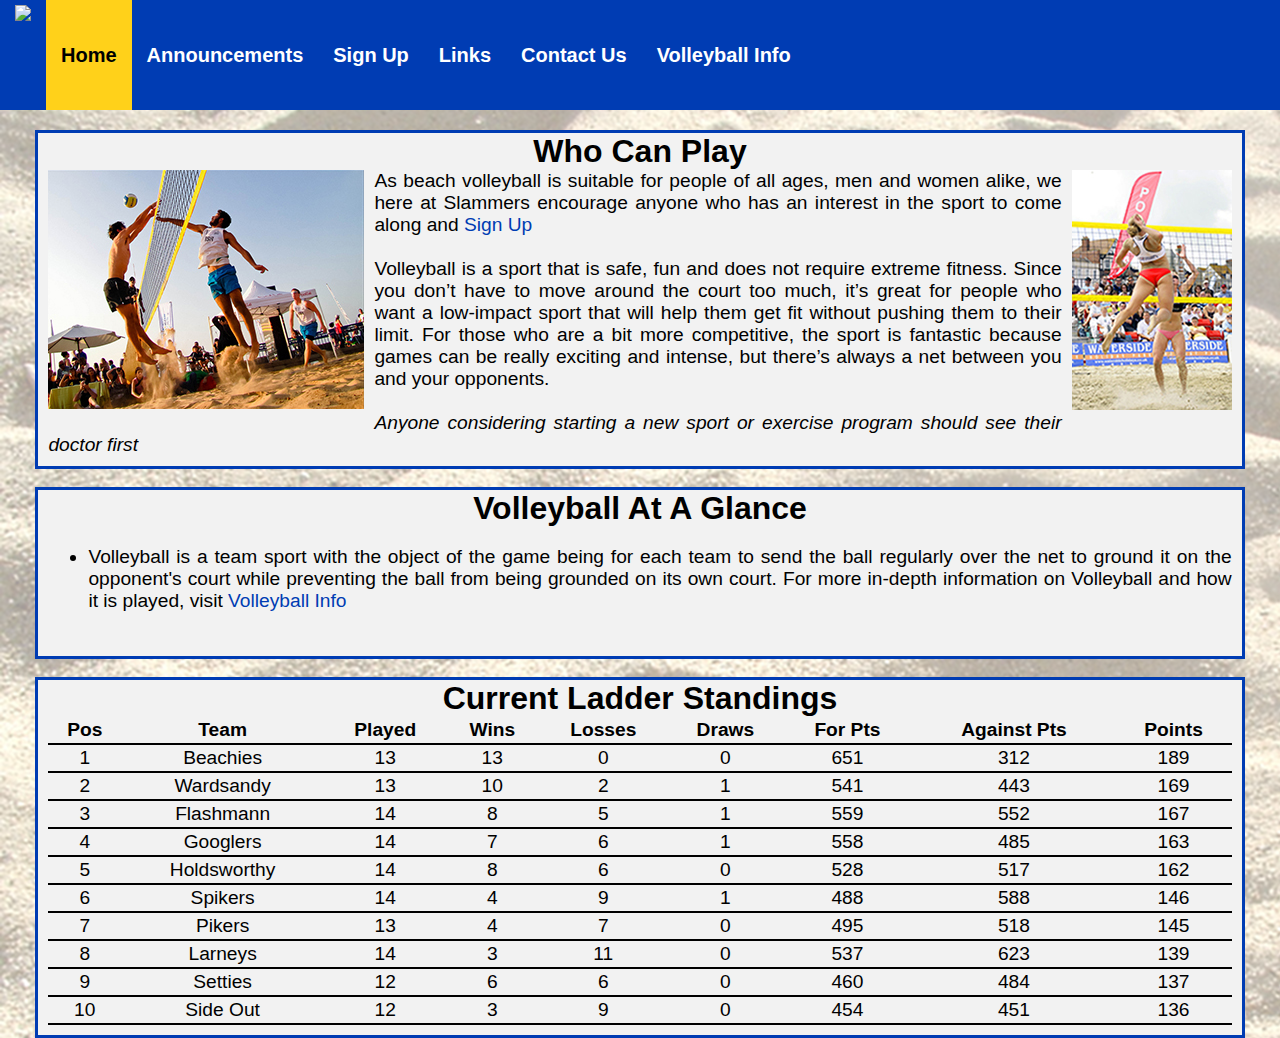
==== index.html @ 2245436e "Home page completed, Need to add images and revise usability of website, then clean up code" ====
<!DOCTYPE html>
<!--suppress ALL -->
<html lang="en">
<head>
    <meta charset="UTF-8">
    <title>Home</title>
    <link href="mainstyles.css" rel="stylesheet" type="text/css">
</head>
<nav class="topnav">
    <a href="index.html" class="noStyle">
        <img src="images/Logo.png"></a>
    <a class="active" href="index.html">Home</a>
    <a href="announcements.html">Announcements</a>
    <a href="signUp.html">Sign Up</a>
    <a href="links.html">Links</a>
    <a href="contact.html">Contact Us</a>
    <a href="moreInfo.html">Volleyball Info</a>
</nav>
<body>
<div class="container">
    <div class="textHead">
        Who Can Play
    </div>
    <div class="textBodyMedium">
        <span class="imgright"><a
                title="By David Bunting from England (Beach Volleyball Classic 2007) [CC BY 2.0 (http://creativecommons.org/licenses/by/2.0)], via Wikimedia Commons"
                href="https://commons.wikimedia.org/wiki/File%3ABeach_Volleyball_Classic_2007_(1444259070).jpg"
                target="_blank"><img
                src="images/Volleyball1.jpg"/></a></span>
        <span class="imgleft"><a
                title="By Flavio~ (Beach Volleyball: Soft Touch) [CC BY 2.0 (http://creativecommons.org/licenses/by/2.0)], via Flickr"
                href="https://www.flickr.com/photos/37873897@N06/5208457834" target="_blank"><img
                src="images/Volleyball2.jpg"/></a></span>
        As beach volleyball is suitable for people of all ages, men and women alike, we here at Slammers encourage
        anyone who has an interest in the sport to come along and <a href="signUp.html">Sign Up</a><br><br>

        Volleyball is a sport that is safe, fun and does not require extreme fitness. Since you don’t have to move
        around the court too much, it’s great for people who want a low-impact sport that will help them get fit without
        pushing them to their limit. For those who are a bit more competitive, the sport is fantastic because games can
        be really exciting and intense, but there’s always a net between you and your opponents.<br><br>
        <span class="italic">
            Anyone considering starting a new sport or exercise program should see their doctor first
        </span>
    </div>
</div>
<br>
<div class="container">
    <div class="textHead">
        Volleyball At A Glance
    </div>
    <div class="textBodyMedium">
        <ul>
            <li>
                Volleyball is a team sport with the object of the game being for each team to send the ball regularly
                over
                the net to ground it on the opponent's court while preventing the ball from being grounded on its own
                court. For more in-depth information on Volleyball and how it is played, visit <a href="moreInfo.html">Volleyball
                Info</a>
            </li>
        </ul>
    </div>
</div>
<br>
<div class="container">
    <div class="textHead">
        Current Ladder Standings
    </div>
    <div class="textBodyMedium">
        <table class="table">
            <thead>
            <tr>
                <th class="noStyle">Pos</th>
                <th class="noStyle">Team</th>
                <th class="noStyle">Played</th>
                <th class="noStyle">Wins</th>
                <th class="noStyle">Losses</th>
                <th class="noStyle">Draws</th>
                <th class="noStyle">For Pts</th>
                <th class="noStyle">Against Pts</th>
                <th class="noStyle">Points</th>
            </tr>
            </thead>
            <tbody>
            <tr>
                <td>1</td>
                <td>Beachies</td>
                <td>13</td>
                <td>13</td>
                <td>0</td>
                <td>0</td>
                <td>651</td>
                <td>312</td>
                <td>189</td>
            </tr>
            <tr>
                <td>2</td>
                <td>Wardsandy</td>
                <td>13</td>
                <td>10</td>
                <td>2</td>
                <td>1</td>
                <td>541</td>
                <td>443</td>
                <td>169</td>
            </tr>
            <tr>
                <td>3</td>
                <td>Flashmann</td>
                <td>14</td>
                <td>8</td>
                <td>5</td>
                <td>1</td>
                <td>559</td>
                <td>552</td>
                <td>167</td>
            </tr>
            <tr>
                <td>4</td>
                <td>Googlers</td>
                <td>14</td>
                <td>7</td>
                <td>6</td>
                <td>1</td>
                <td>558</td>
                <td>485</td>
                <td>163</td>
            </tr>
            <tr>
                <td>5</td>
                <td>Holdsworthy</td>
                <td>14</td>
                <td>8</td>
                <td>6</td>
                <td>0</td>
                <td>528</td>
                <td>517</td>
                <td>162</td>
            </tr>
            <tr>
                <td>6</td>
                <td>Spikers</td>
                <td>14</td>
                <td>4</td>
                <td>9</td>
                <td>1</td>
                <td>488</td>
                <td>588</td>
                <td>146</td>
            </tr>
            <tr>
                <td>7</td>
                <td>Pikers</td>
                <td>13</td>
                <td>4</td>
                <td>7</td>
                <td>0</td>
                <td>495</td>
                <td>518</td>
                <td>145</td>
            </tr>
            <tr>
                <td>8</td>
                <td>Larneys</td>
                <td>14</td>
                <td>3</td>
                <td>11</td>
                <td>0</td>
                <td>537</td>
                <td>623</td>
                <td>139</td>
            </tr>
            <tr>
                <td>9</td>
                <td>Setties</td>
                <td>12</td>
                <td>6</td>
                <td>6</td>
                <td>0</td>
                <td>460</td>
                <td>484</td>
                <td>137</td>
            </tr>
            <tr>
                <td>10</td>
                <td>Side Out</td>
                <td>12</td>
                <td>3</td>
                <td>9</td>
                <td>0</td>
                <td>454</td>
                <td>451</td>
                <td>136</td>
            </tr>
            </tbody>
        </table>
    </div>
</div>
</body>
</html>
---- mainstyles.css ----
/* Top nav Section*/
.topnav {
    background-color: #003cb3;
    overflow: hidden;
    width: 100%;
}

.topnav a {
    float: left;
    color: white;
    text-align: center;
    padding: 5px 15px 5px;
    text-decoration: none;
    font-size: 20px;
    font-weight: 700;
    font-family: Verdana, Geneva, sans-serif;
    line-height: 100px; /* height of volleyball logo*/
    transition: color 0.2s linear;
}

.topnav img {
    float: left;
}

.topnav a:hover {
    color: #ffd11a;
}

.topnav a.active {
    background-color: #ffd11a;
    color: black;
}

a.noStyle:hover {
    background-color: #003cb3;
}

/*body and paragraph styling*/
body {
    margin: 0;
    font-family: Arial, sans-serif;
    background-image: linear-gradient(to bottom, rgba(255, 255, 255, 0.6) 0%, rgba(255, 255, 255, 0.6) 100%), url(images/sand.jpg);
}

/*div sectioning and formatting*/
div.container {
    position: relative;
    top: 20px;
    border: solid #003cb3;
    width: 94%;
    margin: 0 auto;
    padding-bottom: 10px;
    background: #f2f2f2;
    overflow: hidden;
}

div.contact {
    position: relative;
    text-align: center;
    vertical-align: middle;
    font-size: 2em;
}

div.contact a {
    color: #003cb3;
}

div.textHead {
    position: relative;
    font-size: 2em;
    font-weight: 700;
    text-align: center;
}

div.textBody {
    position: relative;
    text-align: justify;
    font-size: xx-large;
    padding-left: 10px;
    padding-right: 10px;
}

div.textBodyMedium {
    position: relative;
    text-align: justify;
    font-size: 1.2em;
    padding-left: 10px;
    padding-right: 10px;
}

div.textBodySmall {
    position: relative;
    text-align: justify;
    font-size: large;
    padding-left: 10px;
    padding-right: 10px;
}

div.textBody a {
    color: #003cb3;
    text-decoration: none;
}

div.textBodyMedium a {
    color: #003cb3;
    text-decoration: none;
}

/*span class's*/
.bold {
    font-weight: 700;
}

.italic {
    font-style: italic;
}

/*sign up form formtting*/
label {
    display: block;
    width: 150px;
    float: left;
    cursor: pointer;
}

label:before {
    display: block;
    content: " ";
    padding-top: 3px;
}

input {
    margin-bottom: 8px;
}

/*list space formatting*/
li:after {
    display: block;
    content: " ";
    padding-top: 15px;
}

/*Table Formating*/
table {
    border-collapse: collapse;
    width: 100%;
}

th {
    color: black;
}

th, td {
    text-align: center;
    padding: 2px;
    border-bottom: 2px solid black;
}

table tbody tr:hover {
    background-color: #ffd11a;
}

/* image formatting */
.imgright {
    float: right;
    margin-left: 10px;
}

.imgleft {
    float: left;
    margin-right: 10px;
}
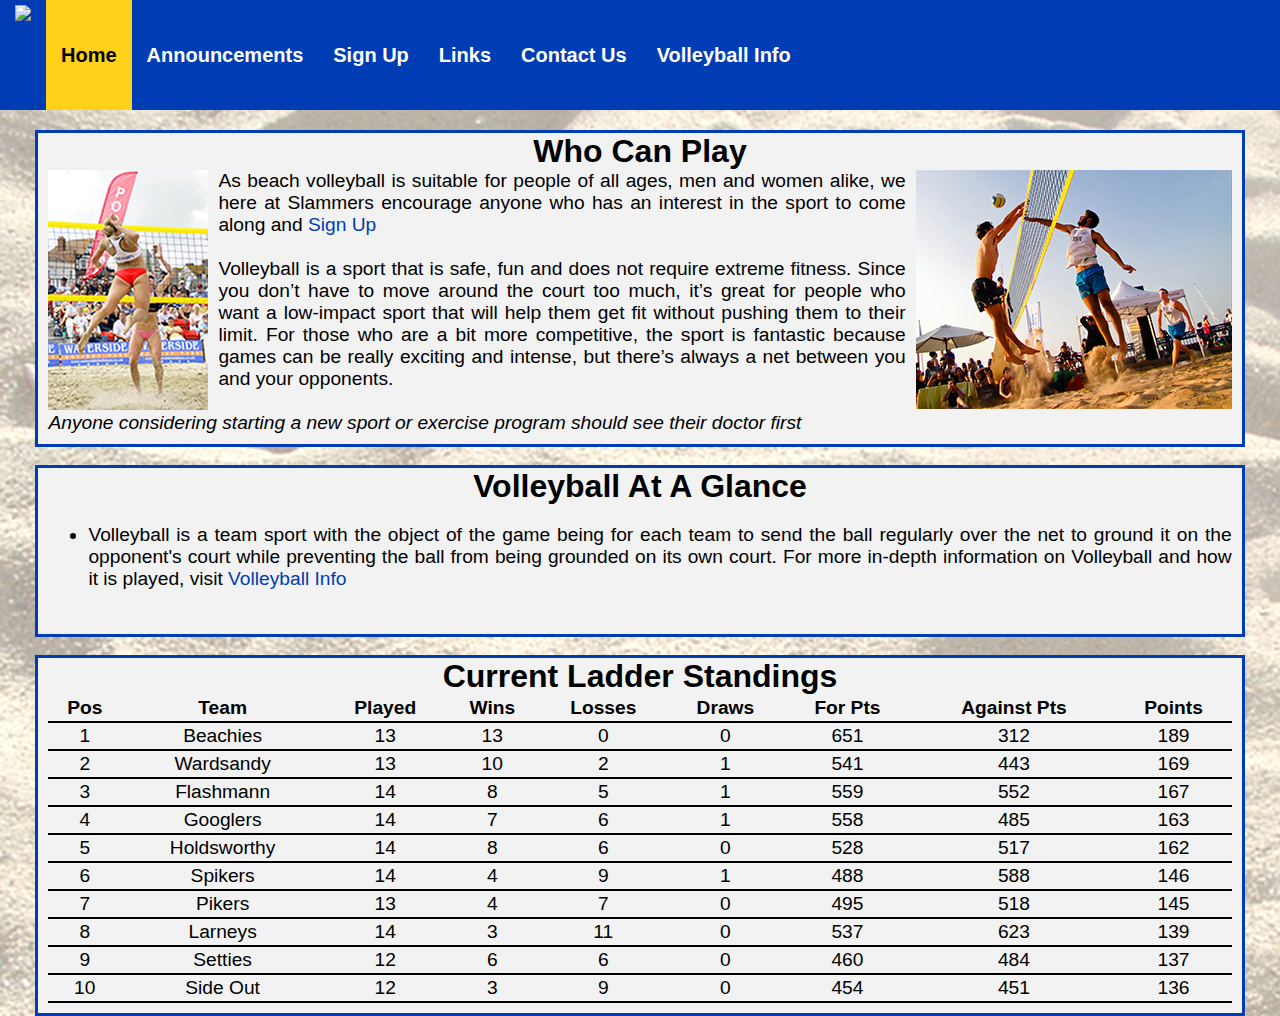
==== commit 0967aa12: "Website complete - Need to review website layout and optimize code" ====
--- a/index.html
+++ b/index.html
@@ -22,15 +22,13 @@
         Who Can Play
     </div>
     <div class="textBodyMedium">
-        <span class="imgright"><a
-                title="By David Bunting from England (Beach Volleyball Classic 2007) [CC BY 2.0 (http://creativecommons.org/licenses/by/2.0)], via Wikimedia Commons"
-                href="https://commons.wikimedia.org/wiki/File%3ABeach_Volleyball_Classic_2007_(1444259070).jpg"
-                target="_blank"><img
-                src="images/Volleyball1.jpg"/></a></span>
-        <span class="imgleft"><a
-                title="By Flavio~ (Beach Volleyball: Soft Touch) [CC BY 2.0 (http://creativecommons.org/licenses/by/2.0)], via Flickr"
-                href="https://www.flickr.com/photos/37873897@N06/5208457834" target="_blank"><img
-                src="images/Volleyball2.jpg"/></a></span>
+        <a title="By David Bunting from England (Beach Volleyball Classic 2007) [CC BY 2.0 (http://creativecommons.org/licenses/by/2.0)], via Wikimedia Commons"
+           href="https://commons.wikimedia.org/wiki/File%3ABeach_Volleyball_Classic_2007_(1444259070).jpg"
+           target="_blank"><img class="right" src="images/Volleyball2.jpg"/></a>
+        <a title="By Flavio~ (Beach Volleyball: Soft Touch) [CC BY 2.0 (http://creativecommons.org/licenses/by/2.0)], via Flickr"
+           href="https://www.flickr.com/photos/37873897@N06/5208457834" target="_blank"><img class="left"
+                                                                                             src="images/Volleyball1.jpg"/></a>
+
         As beach volleyball is suitable for people of all ages, men and women alike, we here at Slammers encourage
         anyone who has an interest in the sport to come along and <a href="signUp.html">Sign Up</a><br><br>
 
--- a/mainstyles.css
+++ b/mainstyles.css
@@ -161,12 +161,18 @@
 }
 
 /* image formatting */
-.imgright {
+img.right {
     float: right;
     margin-left: 10px;
 }
 
-.imgleft {
+img.left {
     float: left;
     margin-right: 10px;
+}
+
+img.center {
+    display: block;
+    margin: 0 auto;
+    padding-top: 40px;
 }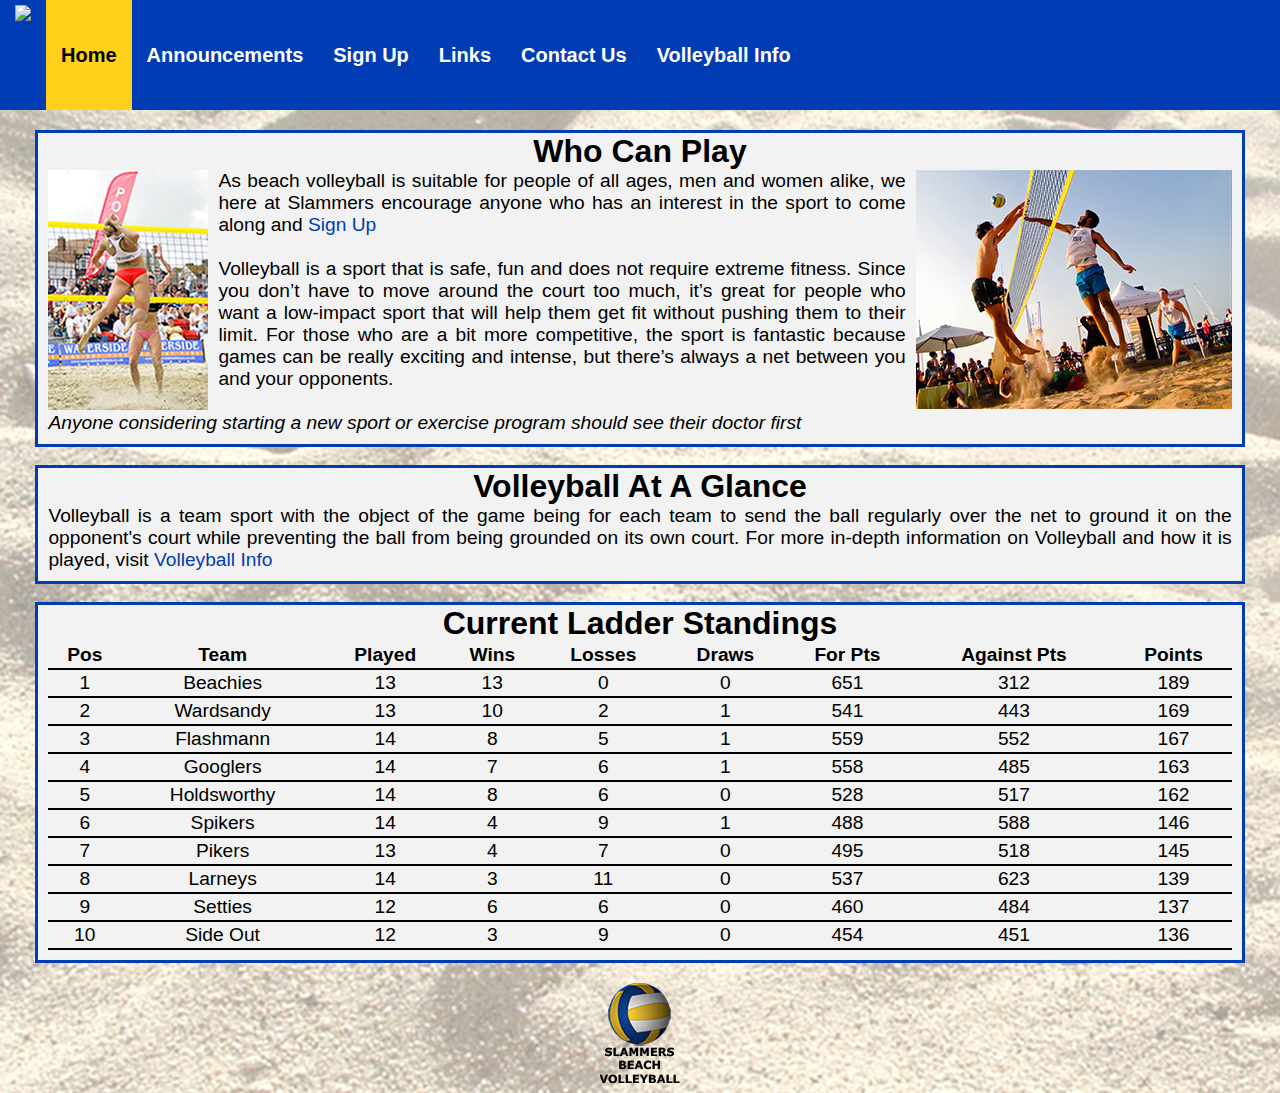
==== commit 63cbb44f: "Home page text format on 2nd DIV changed, logos added at the bottom of each page" ====
--- a/index.html
+++ b/index.html
@@ -22,11 +22,11 @@
         Who Can Play
     </div>
     <div class="textBodyMedium">
+        <a title="By Flavio~ (Beach Volleyball: Soft Touch) [CC BY 2.0 (http://creativecommons.org/licenses/by/2.0)], via Flickr"
+           href="https://www.flickr.com/photos/37873897@N06/5208457834"
+           target="_blank"><img class="right" src="images/Volleyball2.jpg"/></a>
         <a title="By David Bunting from England (Beach Volleyball Classic 2007) [CC BY 2.0 (http://creativecommons.org/licenses/by/2.0)], via Wikimedia Commons"
-           href="https://commons.wikimedia.org/wiki/File%3ABeach_Volleyball_Classic_2007_(1444259070).jpg"
-           target="_blank"><img class="right" src="images/Volleyball2.jpg"/></a>
-        <a title="By Flavio~ (Beach Volleyball: Soft Touch) [CC BY 2.0 (http://creativecommons.org/licenses/by/2.0)], via Flickr"
-           href="https://www.flickr.com/photos/37873897@N06/5208457834" target="_blank"><img class="left"
+           href="https://commons.wikimedia.org/wiki/File%3ABeach_Volleyball_Classic_2007_(1444259070).jpg" target="_blank"><img class="left"
                                                                                              src="images/Volleyball1.jpg"/></a>
 
         As beach volleyball is suitable for people of all ages, men and women alike, we here at Slammers encourage
@@ -47,15 +47,11 @@
         Volleyball At A Glance
     </div>
     <div class="textBodyMedium">
-        <ul>
-            <li>
                 Volleyball is a team sport with the object of the game being for each team to send the ball regularly
                 over
                 the net to ground it on the opponent's court while preventing the ball from being grounded on its own
                 court. For more in-depth information on Volleyball and how it is played, visit <a href="moreInfo.html">Volleyball
                 Info</a>
-            </li>
-        </ul>
     </div>
 </div>
 <br>
@@ -193,5 +189,6 @@
         </table>
     </div>
 </div>
+<img class="center" src="images/LogoBlack.png">
 </body>
 </html>--- a/mainstyles.css
+++ b/mainstyles.css
@@ -175,4 +175,5 @@
     display: block;
     margin: 0 auto;
     padding-top: 40px;
+    padding-bottom: 10px;
 }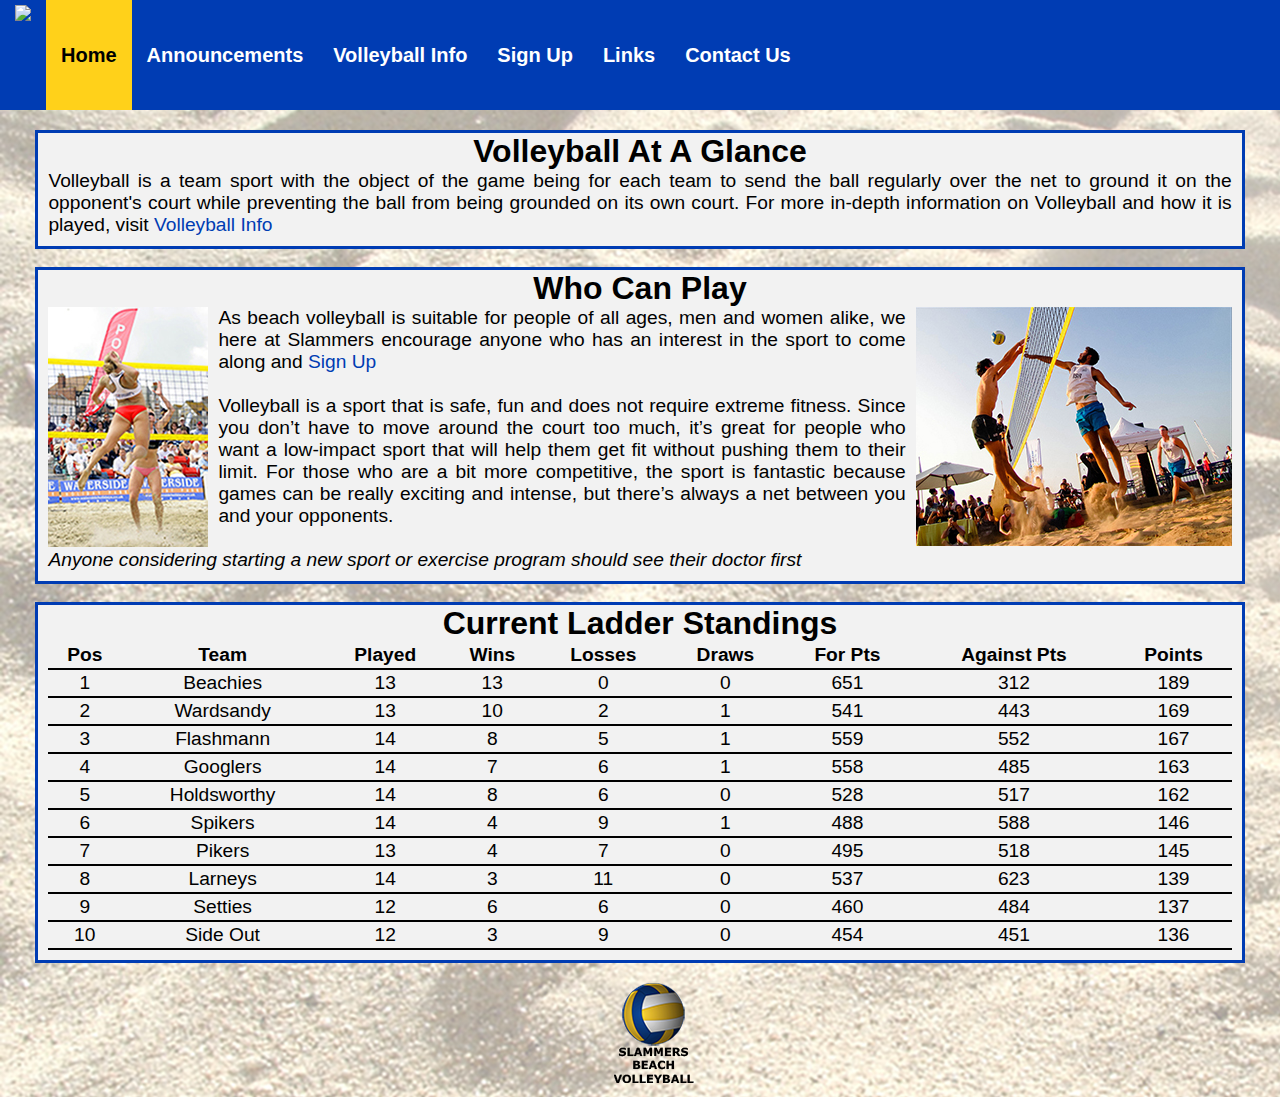
==== commit e438df87: "Minor display adjustments: - Changed navbar order - Changed links to be "Text -> Link" instead of "L" ====
--- a/index.html
+++ b/index.html
@@ -5,17 +5,31 @@
     <meta charset="UTF-8">
     <title>Home</title>
     <link href="mainstyles.css" rel="stylesheet" type="text/css">
+    <link rel="SHORTCUT ICON" href="images/tabIcon.ico" type="image/x-icon"/>
 </head>
 <nav class="topnav">
     <a href="index.html" class="noStyle">
         <img src="images/Logo.png"></a>
     <a class="active" href="index.html">Home</a>
     <a href="announcements.html">Announcements</a>
+    <a href="moreInfo.html">Volleyball Info</a>
     <a href="signUp.html">Sign Up</a>
     <a href="links.html">Links</a>
     <a href="contact.html">Contact Us</a>
-    <a href="moreInfo.html">Volleyball Info</a>
 </nav>
+<div class="container">
+    <div class="textHead">
+        Volleyball At A Glance
+    </div>
+    <div class="textBodyMedium">
+        Volleyball is a team sport with the object of the game being for each team to send the ball regularly
+        over
+        the net to ground it on the opponent's court while preventing the ball from being grounded on its own
+        court. For more in-depth information on Volleyball and how it is played, visit <a href="moreInfo.html">Volleyball
+        Info</a>
+    </div>
+</div>
+<br>
 <body>
 <div class="container">
     <div class="textHead">
@@ -26,8 +40,9 @@
            href="https://www.flickr.com/photos/37873897@N06/5208457834"
            target="_blank"><img class="right" src="images/Volleyball2.jpg"/></a>
         <a title="By David Bunting from England (Beach Volleyball Classic 2007) [CC BY 2.0 (http://creativecommons.org/licenses/by/2.0)], via Wikimedia Commons"
-           href="https://commons.wikimedia.org/wiki/File%3ABeach_Volleyball_Classic_2007_(1444259070).jpg" target="_blank"><img class="left"
-                                                                                             src="images/Volleyball1.jpg"/></a>
+           href="https://commons.wikimedia.org/wiki/File%3ABeach_Volleyball_Classic_2007_(1444259070).jpg"
+           target="_blank"><img class="left"
+                                src="images/Volleyball1.jpg"/></a>
 
         As beach volleyball is suitable for people of all ages, men and women alike, we here at Slammers encourage
         anyone who has an interest in the sport to come along and <a href="signUp.html">Sign Up</a><br><br>
@@ -39,19 +54,6 @@
         <span class="italic">
             Anyone considering starting a new sport or exercise program should see their doctor first
         </span>
-    </div>
-</div>
-<br>
-<div class="container">
-    <div class="textHead">
-        Volleyball At A Glance
-    </div>
-    <div class="textBodyMedium">
-                Volleyball is a team sport with the object of the game being for each team to send the ball regularly
-                over
-                the net to ground it on the opponent's court while preventing the ball from being grounded on its own
-                court. For more in-depth information on Volleyball and how it is played, visit <a href="moreInfo.html">Volleyball
-                Info</a>
     </div>
 </div>
 <br>
@@ -189,6 +191,9 @@
         </table>
     </div>
 </div>
-<img class="center" src="images/LogoBlack.png">
+<div class="center">
+    <a href="index.html"><img src="images/LogoBlack.png"></a>
+</div>
+
 </body>
 </html>--- a/mainstyles.css
+++ b/mainstyles.css
@@ -9,10 +9,10 @@
     float: left;
     color: white;
     text-align: center;
-    padding: 5px 15px 5px;
     text-decoration: none;
     font-size: 20px;
     font-weight: 700;
+    padding: 5px 15px 5px;
     font-family: Verdana, Geneva, sans-serif;
     line-height: 100px; /* height of volleyball logo*/
     transition: color 0.2s linear;
@@ -35,14 +35,14 @@
     background-color: #003cb3;
 }
 
-/*body and paragraph styling*/
+/*body styling*/
 body {
     margin: 0;
     font-family: Arial, sans-serif;
     background-image: linear-gradient(to bottom, rgba(255, 255, 255, 0.6) 0%, rgba(255, 255, 255, 0.6) 100%), url(images/sand.jpg);
 }
 
-/*div sectioning and formatting*/
+/*Contact page formatting*/
 div.container {
     position: relative;
     top: 20px;
@@ -51,17 +51,19 @@
     margin: 0 auto;
     padding-bottom: 10px;
     background: #f2f2f2;
+    text-align: justify;
     overflow: hidden;
 }
 
-div.contact {
+/*Main div sectioning and formatting*/
+div.contactBody {
     position: relative;
     text-align: center;
     vertical-align: middle;
-    font-size: 2em;
+    font-size: 3em;
 }
 
-div.contact a {
+div.contactBody a {
     color: #003cb3;
 }
 
@@ -72,36 +74,25 @@
     text-align: center;
 }
 
-div.textBody {
+div.textBody, div.textBodyMedium, div.textBodySmall {
     position: relative;
-    text-align: justify;
-    font-size: xx-large;
     padding-left: 10px;
     padding-right: 10px;
 }
 
+div.textBody {
+    font-size: xx-large;
+}
+
 div.textBodyMedium {
-    position: relative;
-    text-align: justify;
     font-size: 1.2em;
-    padding-left: 10px;
-    padding-right: 10px;
 }
 
 div.textBodySmall {
-    position: relative;
-    text-align: justify;
     font-size: large;
-    padding-left: 10px;
-    padding-right: 10px;
 }
 
-div.textBody a {
-    color: #003cb3;
-    text-decoration: none;
-}
-
-div.textBodyMedium a {
+div.textBody a, div.textBodyMedium a {
     color: #003cb3;
     text-decoration: none;
 }
@@ -171,9 +162,10 @@
     margin-right: 10px;
 }
 
-img.center {
+div.center {
     display: block;
     margin: 0 auto;
+    width: 4%;
     padding-top: 40px;
     padding-bottom: 10px;
 }